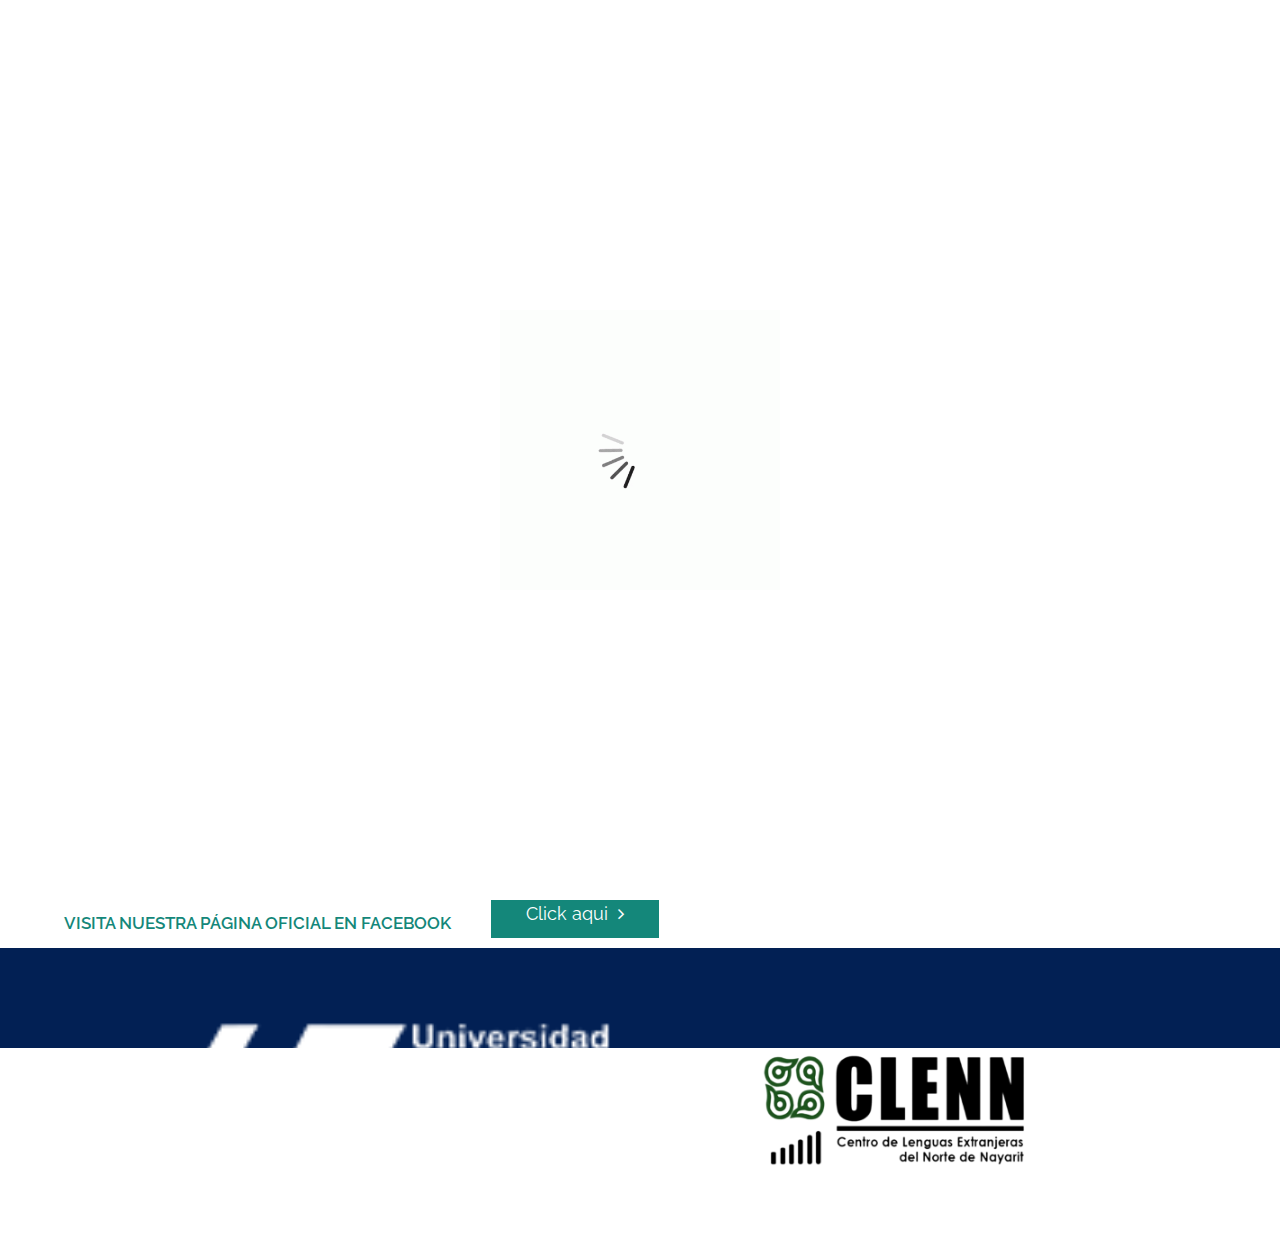
==== about.html @ 999fa507 "Subiendo proyecto" ====
<!DOCTYPE html>
<html lang="en">
   <head>
      <!-- basic -->
      <meta charset="utf-8">
      <meta http-equiv="X-UA-Compatible" content="IE=edge">
      <!-- mobile metas -->
      <meta name="viewport" content="width=device-width, initial-scale=1">
      <meta name="viewport" content="initial-scale=1, maximum-scale=1">
      <!-- site metas -->
      <title>clenn</title>
      <meta name="keywords" content="">
      <meta name="description" content="">
      <meta name="author" content="">
      <!-- bootstrap css -->
      <link rel="stylesheet" href="css/bootstrap.min.css">
      <!-- style css -->
      <link rel="stylesheet" href="css/style.css">
      <!-- Responsive-->
      <link rel="stylesheet" href="css/responsive.css">
      <link rel="stylesheet" href="css/owl.carousel.min.css">
      <!-- fevicon -->
      <link rel="icon" href="images/fevicon.png" type="image/gif" />
      <!-- Scrollbar Custom CSS -->
      <link rel="stylesheet" href="css/jquery.mCustomScrollbar.min.css">
      <!-- Tweaks for older IEs-->
      <link rel="stylesheet" href="https://netdna.bootstrapcdn.com/font-awesome/4.0.3/css/font-awesome.css">
      <link rel="stylesheet" href="https://cdnjs.cloudflare.com/ajax/libs/fancybox/2.1.5/jquery.fancybox.min.css" media="screen">
      <!--[if lt IE 9]>
      <script src="https://oss.maxcdn.com/html5shiv/3.7.3/html5shiv.min.js"></script>
      <script src="https://oss.maxcdn.com/respond/1.4.2/respond.min.js"></script><![endif]-->
   </head>
   <!-- body -->
   <body class="main-layout">
      <!-- loader  -->
      <div class="loader_bg">
         <div class="loader"><img src="images/loading.gif" alt="#" /></div>
      </div>
      <!-- end loader -->
     <!-- Header -->
<header>
   <!-- header inner -->
   <div class="header">
      <div class="header_to d_none">
         <div class="container">
            <div class="row">
               <div class="col-md-6 col-sm-6">
               </div>
               <div class="col-md-6 col-sm-6">
                  <ul class="social_icon1">
                     <li> Contáctanos</li>
                     <li><a href="https://www.facebook.com/Specontinua?mibextid=LQQJ4d"><i class="fa fa-facebook" aria-hidden="true"></i></a></li>
                     <li><a href="https://www.instagram.com/utdelacosta?igsh=MW9qNnBuMno4aWYwYw=="><i class="fa fa-instagram" aria-hidden="true"></i></a></li>
                     <li><a href="https://wa.me/523231355219?text=Hola,%20me%20dan%20más%20información%20por%20favor"><i class="fa fa-whatsapp" aria-hidden="true"></i></a></li>
                  </ul>
               </div>
            </div>
         </div>
      </div>
      <div class="col-md-6 col-sm-6">
         <ul class="social_icon1">
            <li> Siguenos </li>
            <li> <a href="#"><i class="fa fa-facebook" aria-hidden="true"></i></a></li>
            <li> <a href="#"><i class="fa fa-twitter"></i></a></li>
            <li> <a href="#"><i class="fa fa-linkedin" aria-hidden="true"></i></a></li>
            <li> <a href="#"><i class="fa fa-instagram" aria-hidden="true"></i></a></li>
         </ul>
      </div>
   </div>
   <div class="header_midil">
      <div class="container">
         <div class="row d_flex">
            <div class="col-md-4 col-sm-4 d_none">
               <ul class="conta_icon">
                  <li><a href="#"><i class="fa fa-phone" aria-hidden="true"></i> Llámanos : +52 3231355219</a></li>
               </ul>
            </div>
            <div class="col-md-4 col-sm-4">
               <a class="logo" href="#"><img src="images/logo_principal.jpg" alt="#" /></a>
            </div>
            <div class="col-md-4 col-sm-4 d_none">
               <ul class="conta_icon">
                  <li><a href="#"><i class="fa fa-envelope" aria-hidden="true"></i> clenn@utdelacosta.edu.mx</a></li>
               </ul>
            </div>
         </div>
      </div>
   </div>
   <div class="header_bo">
      <div class="container">
         <div class="row">
            <div class="col-md-9 col-sm-7">
               <nav class="navigation navbar navbar-expand-md navbar-dark">
                  <button class="navbar-toggler" type="button" data-toggle="collapse" data-target="#navbarsExample04" aria-controls="navbarsExample04" aria-expanded="false" aria-label="Toggle navigation">
                     <span class="navbar-toggler-icon"></span>
                  </button>
                  <div class="collapse navbar-collapse" id="navbarsExample04">
                     <ul class="navbar-nav mr-auto">
                        <li class="nav-item">
                           <a class="nav-link" href="index.html">inicio</a>
                        </li>
                        <li class="nav-item active">
                           <a class="nav-link" href="about.html">misión</a>
                        </li>
                        <li class="nav-item">
                           <a class="nav-link" href="service.html">fortalezas</a>
                        </li>
                        <li class="nav-item">
                           <a class="nav-link" href="team.html">clenn</a>
                        </li>
                        <li class="nav-item">
                           <a class="nav-link" href="client.html">galería</a>
                        </li>
                        <li class="nav-item">
                           <a class="nav-link" href="contact.html">informes</a>
                        </li>
                     </ul>
                  </div>
               </nav>
            </div>
            <div class="col-md-3 col-sm-5 d_none">
               <ul class="sign">
             
                  <li><a class="sign_btn" href="https://wa.me/523231355219?text=Hola,%20me%20dan%20más%20información%20por%20favor">INFORMES</a></li>
               </ul>
            </div>
         </div>
      </div>
   </div>
</header>
<!-- end header inner -->
<!-- end header -->

<!-- mision section -->
<div id="about" class="about">
   <div class="container-fluid">
      <div class="row">
         <div class="col-md-12 col-lg-7">
            <div class="about_box">
               <div class="titlepage">
               <h2><strong class="yellow">Misión</strong><br>Proporcionar las bases, conocimientos y habilidades del idioma Inglés</h2>
               </div>
               <p>Compresión Auditiva, Expresión Oral, Lectura de Comprensión y Expresión Escrita
                  sin dejar de lado el enfoque gramatical, con el propósito de que el
                  alumno adquiera la lengua inglesa como segundo idioma.</p>
               <p>Dentro del CLENN, la enseñanza del idioma inglés es llevada a cabo a través
                  de un enfoque comunicativo buscando impulsar las 4 habilidades lingüísticas, así como el uso de
                  materiales didácticos auténticos para desarrollar en el alumno conocimientos, habilidades,
                  actitudes y valores acordes a los ideales de la Universidad.</p>
               <span class="try">Visita nuestra página oficial en Facebook</span>
               <a class="read_morea" href="https://www.facebook.com/Specontinua?mibextid=LQQJ4d">Click aqui <i class="fa fa-angle-right" aria-hidden="true"></i></a>
            </div>
         </div>
         <div class="col-md-12 col-lg-5">
            <div class="about_img">
               <br><br><br>
               <figure><img src="images/clenn_01.png" alt="#" /></figure>
            </div>
         </div>
      </div>
   </div>
</div>
<!-- end mision section --> 

 <!--  footer -->
   <footer>
      <div class="footer">
         <div class="container">
            <div class="row">
               <div class="col-md-12">
                  <a class="logo2" href="#"><img src="images/logo-ut.png" alt="#" /></a>
                  <a class="logo2" href="#"><img src="images/clenn-logo.png" alt="#" width="150" height="auto" /></a>
               </div>
               
            </div>
         </div>
   </footer>
   <!-- end footer -->
      <!-- Javascript files-->
      <script src="js/jquery.min.js"></script>
      <script src="js/popper.min.js"></script>
      <script src="js/bootstrap.bundle.min.js"></script>
      <script src="js/jquery-3.0.0.min.js"></script>
      <script src="js/owl.carousel.min.js"></script>
      <!-- sidebar -->
      <script src="js/jquery.mCustomScrollbar.concat.min.js"></script>
      <script src="js/custom.js"></script>
   </body>
</html>
---- css/style.css ----
/*--------------------------------------------------------------------- File Name: style.css ---------------------------------------------------------------------*/


/*--------------------------------------------------------------------- import Fonts ---------------------------------------------------------------------*/

@import url('https://fonts.googleapis.com/css?family=Rajdhani:300,400,500,600,700');
@import url('https://fonts.googleapis.com/css?family=Poppins:100,100i,200,200i,300,300i,400,400i,500,500i,600,600i,700,700i,800,800i,900,900i');
@import url('https://fonts.googleapis.com/css?family=Raleway:100,400,600,700,900&display=swap');

/*****---------------------------------------- 1) font-family: 'Rajdhani', sans-serif;
 2) font-family: 'Poppins', sans-serif;
 ----------------------------------------*****/


/*--------------------------------------------------------------------- import Files ---------------------------------------------------------------------*/

@import url(animate.min.css);
@import url(normalize.css);
@import url(icomoon.css);
@import url(font-awesome.min.css);
@import url(meanmenu.css);
@import url(owl.carousel.min.css);
@import url(swiper.min.css);
@import url(slick.css);
@import url(jquery.fancybox.min.css);
@import url(jquery-ui.css);
@import url(nice-select.css);

/*--------------------------------------------------------------------- skeleto ---------------------------------------------------------------------*/

* {
     box-sizing: border-box !important;
}

html {
     scroll-behavior: smooth;
}

body {
     background: #fff;
     color: #090909;
     font-size: 14px;
     font-family: 'Raleway', sans-serif;
     line-height: 1.80857;
     font-weight: normal;
}

.container {
     max-width: 1172px;
}

a {
     color: #1f1f1f;
     text-decoration: none !important;
     outline: none !important;
     -webkit-transition: all .3s ease-in-out;
     -moz-transition: all .3s ease-in-out;
     -ms-transition: all .3s ease-in-out;
     -o-transition: all .3s ease-in-out;
     transition: all .3s ease-in-out;
}

h1,
h2,
h3,
h4,
h5,
h6 {
     letter-spacing: 0;
     font-weight: normal;
     position: relative;
     padding: 0 0 10px 0;
     font-weight: normal;
     line-height: normal;
     color: #090909;
     margin: 0
}

h1 {
     font-size: 24px;
     font-family: 'Raleway', sans-serif;
}

h2 {
     font-size: 22px;
}

h3 {
     font-size: 18px;
}

h4 {
     font-size: 16px
}

h5 {
     font-size: 14px
}

h6 {
     font-size: 13px
}

*,
*::after,
*::before {
     -webkit-box-sizing: border-box;
     -moz-box-sizing: border-box;
     box-sizing: border-box;
}

h1 a,
h2 a,
h3 a,
h4 a,
h5 a,
h6 a {
     color: #fff;
     text-decoration: none!important;
     opacity: 1
}

/* espacio en la imagen principal banner */
.banner_main .text-bg {
     padding-top: 300px; /* Añade el espacio superior */
     padding-bottom: 300px; /* Añade el espacio inferior si es necesario */
     /* Ajustar estos valores según sea necesario */
 }


button:focus {
     outline: none;
}

ul,
li,
ol {
     margin: 0px;
     padding: 0px;
     list-style: none;
}

p {
     margin: 0px;
     font-weight: 500;
     font-size: 15px;
     line-height: 24px;
}

a {
     color: #222222;
     text-decoration: none;
     outline: none !important;
}

a,
.btn {
     text-decoration: none !important;
     outline: none !important;
     -webkit-transition: all .3s ease-in-out;
     -moz-transition: all .3s ease-in-out;
     -ms-transition: all .3s ease-in-out;
     -o-transition: all .3s ease-in-out;
     transition: all .3s ease-in-out;
}

img {
     max-width: 100%;
     height: auto;
}

 :focus {
     outline: 0;
}

.btn-custom {
     margin-top: 20px;
     background-color: transparent !important;
     border: 2px solid #ddd;
     padding: 12px 40px;
     font-size: 16px;
}

.lead {
     font-size: 18px;
     line-height: 30px;
     color: #767676;
     margin: 0;
     padding: 0;
}

.form-control:focus {
     border-color: #ffffff !important;
     box-shadow: 0 0 0 .2rem rgba(255, 255, 255, .25);
}

.navbar-form input {
     border: none !important;
}

.badge {
     font-weight: 500;
}

blockquote {
     margin: 20px 0 20px;
     padding: 30px;
}

button {
     border: 0;
     margin: 0;
     padding: 0;
     cursor: pointer;
}

.full {
     float: left;
     width: 100%;
}

.full {
     width: 100%;
     float: left;
     margin: 0;
     padding: 0;
}


/**-- heading section --**/


/*---------------------------- preloader area ----------------------------*/

.loader_bg {
     position: fixed;
     z-index: 9999999;
     background: #fff;
     width: 100%;
     height: 100%;
}

.loader {
     height: 100%;
     width: 100%;
     position: absolute;
     left: 0;
     top: 0;
     display: flex;
     justify-content: center;
     align-items: center;
}

.loader img {
     width: 280px;
}

ul.btn {
     float: right;
}

ul.btn li {
     display: inline-block;
     padding: 0 25px;
}

ul.btn li a {
     color: #fff;
     font-size: 16px;
}

ul.btn li:last-child {
     padding-right: 0;
}


/*-- header area --*/


/*--------------------------------------------------------------------- top banner area ---------------------------------------------------------------------*/


/*--------------------------------------------------------------------- layout new css ---------------------------------------------------------------------*/

.header {
     width: 100%;
}

.header_to {
     background-color: #032154;
     padding: 0px 0;
}

ul.lan li i {
     padding-right: 5px;
}

ul.lan li {
     float: left;
     color: #fff;
     font-weight: 500;
     font-size: 17px;
}

.select-box {
     cursor: pointer;
     position: relative;
     max-width: 100px;
     display: flex;
     width: 100%;
     flex-wrap: wrap;
}

.select,
.label {
     color: #fff;
     display: block;
     font-size: 16px;
}

.select {
     width: 100%;
     position: absolute;
     top: 0;
     padding: 5px 0;
     opacity: 0;
     -ms-filter: "progid:DXImageTransform.Microsoft.Alpha(Opacity=0)";
     background: none transparent;
     border: 0 none;
}

.select-box1 {
     border-radius: 30px;
}

.label {
     position: relative;
     padding: 0px 23px 0px 9px;
     cursor: pointer;
     margin-bottom: 0;
}

.open .label::after {
     content: "▲";
}

.label::after {
     content: "▼";
     font-size: 15px;
     position: absolute;
     right: -3px;
     top: 5px;
     background: rgba(20,135,122,255);
     width: 20px;
     height: 21px;
     line-height: 15px;
     text-align: center;
     padding-top: 3px;
}

ul.social_icon1 {
     display: flex;
     justify-content: flex-end;
     flex-wrap: wrap;
}

ul.social_icon1 li {
     height: 30px;
     color: #fff;
     display: flex;
     flex-wrap: wrap;
     align-items: center;
     padding-right: 15px;
}

ul.social_icon1 li a {
     color: #fff;
     float: left;
     text-align: center;
     line-height: 31px;
     border-radius: 100%;
     font-size: 20px;
}

ul.social_icon1 li:last-child {
     padding-right: 0px;
}

/*ajustar el tamaño del banner principal */
.header_midil {
     background-color: #fff;
     width: 100%;
     padding: 20px 0;
}

.logo {
     text-align: center;
     display: block;
}

.d_none1 {
     text-align: right;
}

ul.conta_icon li {
     display: inline-block;
}
/* Este es para cambiar el color de los iconos en el banner */
ul.conta_icon li a i {
     padding-right: 5px;
     color: rgba(20,135,122,255);
}

ul.conta_icon li a {
     color: #271e0a;
     font-size: 17px;
     font-weight: 600;
}

ul.conta_icon li a:hover {
     color: rgba(20,135,122,255);
     text-decoration: underline !important;
}

.search {
     padding: 24px 0;
     text-align: right;
}

.form_sea {
     border: #fff solid 1px;
     padding: 0px 15px;
     color: #000;
     height: 40px;
     position: relative;
     width: 100%;
     font-size: 17px;
}

.seach_icon {
     position: absolute;
     margin-left: -30px;
     z-index: 999;
     background: transparent;
     padding: 4px 0px 0px 0px;
     color: #b7b7b7;
     font-size: 17px;
}

.header_bo {
     background-color: #032154;
     width: 100%;
     height: 70px;
}


/*-- navigation--*/

.navigation.navbar {
     float: left;
     padding: 0;
}

.navigation.navbar-dark .navbar-nav .nav-link {
     padding: 25px 22px;
     font-weight: 600;
     margin: 0 8px;
     color: #ffffff;
     font-size: 17px;
     line-height: 20px;
     text-transform: uppercase;
}

.navigation.navbar-dark .navbar-nav .nav-link:focus,
.navigation.navbar-dark .navbar-nav .nav-link:hover {
     color: #ffffff;
     background-color: rgba(20,135,122,255);
}

.navigation.navbar-dark .navbar-nav .active>.nav-link,
.navigation.navbar-dark .navbar-nav .nav-link.active,
.navigation.navbar-dark .navbar-nav .nav-link.show,
.navigation.navbar-dark .navbar-nav .show>.nav-link {
     color: #ffffff;
     background-color: rgba(20,135,122,255);
}

.navbar-expand-md .navbar-nav {
     padding-right: 10px;
}

ul.sign {
     padding: 13px 0;
}

ul.sign li a {
     color: #fff;
     font-size: 20px;
}

ul.sign li a i {
     float: left;
     padding-top: 12px;
}
/* Este es para el boton del banner al lado de la lupa */
.sign_btn {
     float: right;
     max-width: 161px;
     background: rgba(20,135,122,255);
     font-size: 17px !important;
     width: 100%;
     text-align: center;
     border-radius: 10px;
     padding: 6px 0;
     font-weight: 600;
     text-transform: uppercase;
}

.sign_btn:hover {
     background-color: #000;
}


/** banner section **/

.banner_main {
     padding: 60px 0 0px 0;
     background: url(../images/clenn_prlogo.png);
     background-size: cover; /* Ajusta la imagen al contenedor sin distorsionarla */
     background-position: center; /* Centra la imagen en el banner */
     background-repeat: no-repeat;
}

/** texto principal **/
.text-bg {
     text-align: center;
     padding-top: 100px;
}

.text-bg h1 {
     color: hsl(0, 0%, 0%);
     font-size: 60px;
     line-height: 70px;
     font-weight: bold;
}
/* Cambiar el color del segundo texto de la imagen del banner */
.text-bg span {
     line-height: 28px;
     padding-bottom: 20px;
     display: block;
     color: rgba(20,135,122,255);
     font-size: 30px;
     font-weight: 600;
}

.text-bg p {
     line-height: 28px;
     padding-bottom: 70px;
     display: block;
     color: #fff;
     font-size: 17px;
}

.text-bg a {
     font-size: 25px;
     color: #fff;
     font-weight: 600;
     text-align: left;
     display: inline-block;
     transition: ease-in all 0.5s;
     position: relative;
     line-height: 1px;
}

.text-bg a::before {
     position: absolute;
     content: "";
     top: 3px;
     border-right: rgba(20,135,122,255) solid 1px;
     border-width: 90px;
     height: 1px;
     right: -111px;
}

.text-bg a:hover {
     color: #fff;
     transition: ease-in all 0.5s;
}

.ban_img figure {
     margin: 0;
}


/** end banner section **/

.titlepage {
     text-align: left;
     padding-bottom: 60px;
}

.titlepage h2 {
     font-size: 36px;
     color: #154492;
     line-height: 45px;
     font-weight: bold;
     padding: 0;
     display: block;
     text-transform: uppercase;
}

.yellow {
     color: hsl(0, 0%, 0%);
     font-size: 17px;
     font-weight: bold;
     text-transform: uppercase;
     line-height: 28px;
}

.titlepage p {
     font-size: 20px;
     color: #090a0b;
     padding-top: 30px;
}

.d_flex {
     display: flex;
     align-items: center;
     flex-wrap: wrap;
}

.read_more {
     font-size: 25px;
     color: #fff !important;
     text-align: left;
     display: inline-block;
     border-radius: 10px;
     font-weight: 500;
     position: relative;
     padding: 0;
     line-height: 1px;
     max-width: 140px;
     width: 100%;
}

.read_more::before {
     position: absolute;
     content: "";
     top: 1px;
     border-right: #ddd solid 1px;
     border-width: 90px;
     height: 1px;
     right: -111px;
}


/** about section **/

.about {
     padding-top: 90px;
     background-color: #fff;
}

.about .titlepage {
     text-align: center;
     padding-bottom: 20px;
}

.about_img {
     padding-right: 20px;
}

.about_img figure {
     margin: 0;
}

.about_img figure img {
     width: 100%;
}

.about_box {
     text-align: left;
     max-width: 668px;
     width: 100%;
     float: right;
}

.about_box h3 {
     color: #0b0b0b;
     font-size: 25px;
     font-weight: bold;
     padding: 0;
     line-height: 30px;
     text-transform: uppercase;
}

.about_box span {
     font-size: 17px;
     font-weight: 600;
     color: rgba(20,135,122,255);
     line-height: 30px;
     padding-top: 25px;
     text-transform: uppercase;
     display: block;
}

.try {
     float: left;
}

.about_box p {
     font-size: 17px;
     padding-top: 25px;
     line-height: 30px;
     text-align: left;
     color: #0d0d0d;
     display: inline-block;
     padding-bottom: 30px;
}

.margin_bottom2 {
     margin-bottom: 30px;
}

.about .read_morea {
     margin-top: 7px;
     padding: 8px 0;
     margin-left: 40px;
     background-color: rgba(20,135,122,255);
     max-width: 168px;
     width: 100%;
     display: inline-block;
     text-align: center;
     font-size: 18px;
     color: #fff;
     font-weight: 400;
}

.about .read_morea i {
     padding-left: 5px;
}

.about .read_morea:hover {
     background-color: #000;
}


/** end about section **/


/** fortalezas section **/

.service {
     background-color: #fff;
     padding-top: 80px;
}
 
 .justify-content-center {
     display: flex;
     justify-content: center;
 }

 .text-center {
     text-align: center;
     padding-left: 20px;  /* Ajusta el valor según necesites */
     padding-right: 20px; /* Ajusta el valor según necesites */
 }

/* Este es para el tamaño de retirado entre las primeras 3 columnas y las otras 3 */
.service .service_box {
     margin-bottom: 30px;
}

.service .service_box img {
     display: block;
}

.service .service_box h3 {
     margin-top: 20px;
     color: #323639;
     font-size: 17px;
     font-weight: 700;
     line-height: 20px;
     text-transform: uppercase;
     border-bottom: #020001 solid 3px;
     display: inline-block;
     padding-bottom: 6px;
     transition: ease-in all 0.5s;
}

.service .service_box p {
     color: #323639;
     font-size: 17px;
     padding-top: 15px !important;
     padding: 0;
     line-height: 25px;
}

#ho_color:hover.service_box h3 {
     transition: ease-in all 0.5s;
     color: rgba(20,135,122,255);
     border-bottom: hwb(209 31% 57%) solid 3px;
}


/** end fortalezas section **/


/** portfolio section **/

.portfolio {
     padding-top: 90px;
}

.portfolio .titlepage {
     text-align: left;
     padding-bottom: 40px;
}

.portfolio .titlepage h2 {
     color: #040300;
}

.portfolio .titlepage span {
     color: #040300;
     font-size: 17px;
     line-height: 28px;
     font-weight: 600;
}

.portfolio .titlepage p {
     color: #434343;
     font-size: 17px;
     line-height: 28px;
     padding-top: 15px;
}

.portfolio .portfolio_Carousel .carousel-caption {
     position: inherit;
     padding: 0;
}

.portfolio_box {
     text-align: center;
     position: relative;
}

.portfolio_img {
     margin-bottom: 30px;
}

.middle:hover {
     opacity: 1;
     z-index: 9999;
}

/* Este es para el contorno al seleccionar una imagen en carrusel */
.middle {
     z-index: 9999;
     transition: .5s ease;
     opacity: 0;
     position: absolute;
     top: 45%;
     left: 50%;
     transform: translate(-50%, -50%);
     -ms-transform: translate(-50%, -50%);
     text-align: center;
     background-color: hwb(0 44% 56% / 0.761);
     width: 90%;
     height: 92%;
}

.text2 {
     background-color: transparent;
     color: white;
     font-size: 17px;
     padding: 7px 0px;
      width: 144px;
     margin-top: 50% !important;
     display: block;
     margin: 0 auto;
     border: #fff solid 2px;
}

.portfolio_Carousel .carousel-indicators {
     display: none;
}

#myCarousel a.carousel-control-prev {
     position: absolute;
     left: 20px;
}

#myCarousel a.carousel-control-next {
     right: 20px;
     position: absolute;
}

#myCarousel .carousel-control-next,
#myCarousel .carousel-control-prev {
     width: 60px;
     height: 60px;
     background: #29426c;
     opacity: 1;
     display: flex;
     align-items: center;
     justify-content: center;
     color: #fff;
     top: 42%;
     border-radius: 30px;
}

#myCarousel .carousel-control-prev:hover,
#myCarousel .carousel-control-next:hover,
#myCarousel .carousel-control-prev:focus,
#myCarousel .carousel-control-next:focus {
     background: rgba(20,135,122,255);
     color: #fff;
}

.portfolio .read_more {
     color: rgba(20,135,122,255) !important;
     margin: 0 auto;
     max-width: 140px;
     width: 100%;
     display: block;
     display: table;
     margin-top: 40px;
}

.portfolio .read_more::before {
     border-right: rgba(20,135,122,255) solid 1px;
     border-right-width: 1px;
     border-width: 90px;
}


/** end portfolio section **/


/** business section **/

.business {
     background: #fff;
     padding-top: 80px;
}

.business .titlepage h2 {
     color: #010000;
}

.business .titlepage p {
     color: #6f6f6e;
     padding-top: 10px;
}

.business .business_box {
     margin-bottom: 20px;
}

.business .business_box i {
     float: left;
     padding: 0;
     margin-right: 10px;
}

.business .business_box h3 {
     font-weight: bold;
     font-size: 40px;
     color: #29426c;
     padding-bottom: 3px;
     line-height: 42px;
}

.business .business_box p {
     color: #f2db18;
     font-size: 19px;
     font-weight: bold;
}

.business .read_more {
     color: #f2db18 !important;
     margin-top: 60px;
}

.business .read_more::before {
     border-right: #f2db18 solid 1px;
     border-width: 90px;
}


/** end business section **/


/** strew view section **/

.team {
     background: hwb(180 100% 0%);
     padding-top: 80px;
     padding-bottom: 80px;
}

.team .titlepage h2 {
     color: #010000;
}

.team .team_Carousel .carousel-caption {
     position: inherit;
     padding: 0;
}

.team_box {
     text-align: center;
}

.team_img img {
     margin-bottom: 30px;
     border-radius: 220px;
     border: #ddd solid 15px;
}

ul.social_icont {
     margin-top: 41%;
     display: flex;
     align-content: center;
     align-items: center;
     justify-content: center;
}

ul.social_icont li {
     padding: 4px;
     display: flex;
     align-items: center;
     justify-content: center;
}

ul.social_icont li a {
     color: #060400;
     width: 40px;
     height: 40px;
     background: #fff;
     float: left;
     text-align: center;
     line-height: 40px;
     border-radius: 100%;
     font-size: 22px;
}
/* cambiar el color de los bordes del carrusel */
#ho_bg:hover.team_img img {
     border: rgba(20,135,122,255) solid 15px;
     background-color: #ddd;
}

.ho_socal:hover {
     opacity: 1;
}

.ho_socal {
     position: absolute;
     z-index: 9999;
     top: 13px;
     right: 0;
     bottom: 0;
     left: 0;
     transition: .5s ease;
     background-color: #082a63de;
     border-radius: 381px;
     width: 242px;
     margin: 0 auto;
     height: 247px;
     opacity: 0;
}

.team_Carousel .carousel-indicators {
     bottom: -30px;
     align-items: center;
}

.team_Carousel .carousel-indicators .active {
     background-color: #fff;
     padding: 5px;
     width: 20px;
     height: 20px;
     border: #183971 solid 4px;
}

.team_Carousel .carousel-indicators li {
     background-color: rgba(20,135,122,255);
     width: 15px;
     height: 15px;
     border-radius: 20px;
}

#team .carousel-control-next,
#team .carousel-control-prev {
     display: none;
}


/** end strew view section **/

/** contacto  section **/

.contact {
     padding-top: 80px;
     background: #fff;
}

.contact .titlepage {
     text-align: center;
}

.contact .titlepage h2 {
     color: #0e0e0e;
}

.contact_form .contact_control {
     margin-bottom: 20px;
     width: 100%;
     height: 55px;
     background: transparent;
     color: #363636;
     font-size: 18px;
     font-weight: normal;
     border-bottom: #003471 solid 1px !important;
     border: inherit;
}

.contact_form .textarea {
     margin-bottom: 20px;
     width: 100%;
     background: transparent;
     color: #363636;
     font-size: 18px;
     font-weight: normal;
     padding-top: 10px;
     height: 150px;
     border-bottom: #003471 solid 1px !important;
     border: inherit;
}

.contact_form .send_btn {
     font-size: 20px;
     transition: ease-in all 0.5s;
     background-color: rgba(20,135,122,255);
     text-transform: uppercase;
     color: #fffefe;
     padding: 15px 0px;
     border-radius: 40px;
     max-width: 217px;
     width: 100%;
     display: block;
     margin-top: 30px !important;
     font-weight: 600;
     margin: 0 auto;
}

.contact_form .send_btn:hover {
     background-color: #092352;
     transition: ease-in all 0.5s;
     color: #fff;
}

#post_form *::placeholder {
     color: #363636;
     opacity: 1;
}


/** end contacto  section **/

/** Footer **/
.footer {
     padding: 10px 0; /* Reduce el espacio vertical */
     background-size: contain; /* Evita que la imagen se estire */
     background-repeat: no-repeat;
     background-position: center;
     text-align: center;
     margin-top: 10px;
     color: #fff;
     background-color: #022054;
     border-top: 5px solid hsl(174, 76, 30);
     height: 100px; /* Reduce la altura del footer */
     font-family: Arial, sans-serif;
 }
 
 .logo2 img {
     width: 500px;
     height: 300px;
     object-fit: contain; /* Evita que la imagen se deforme */
     margin: 0 auto;
 }
 
 /** Textos principales del footer **/
 .footer h3 {
     color: #fff;
     font-weight: 600;
     font-size: 20px;
     line-height: 30px;
     text-align: center;
     margin: 20px 0 19px;
 }
 
 ul.location_icon {
     padding-top: 12px;
     list-style: none;
     padding-left: 0;
     margin: 0;
 }
 
 ul.location_icon li {
     font-size: 18px;
     line-height: 30px;
     color: #fff;
     text-align: center;
     padding: 0; /* Unificado para eliminar padding adicional */
 }
 
 ul.location_icon li a i {
     display: block;
     margin: 0 auto;
 }
 
 ul.location_icon li a {
     font-size: 25px;
     color: #fff;
     line-height: 35px;
     text-decoration: none;
 }
 
 ul.location_icon li a:hover {
     color: hsl(207, 86%, 51%);
 }
 
 ul.social_icon {
     text-align: center;
     list-style: none;
     padding-left: 0;
     margin: 0 auto;
 }
 
 ul.social_icon li {
     display: inline-block;
     height: 60px;
     padding-right: 13px;
 }
 
 ul.social_icon li:last-child {
     padding-right: 0;
 }
 
 ul.social_icon li a {
     color: #0b2554;
     width: 40px;
     height: 40px;
     background: #fff;
     text-align: center;
     line-height: 40px;
     border-radius: 50%; /* Cambiado de 100% a 50% para bordes circulares */
     font-size: 22px;
     display: inline-block;
 }
 
 ul.social_icon li a:hover {
     background: hsl(207, 86%, 51%);
     color: #fff;
 }
 
 ul.link_icon {
     list-style: none;
     padding-left: 0;
     margin: 0 auto;
     text-align: center;
 }
 
 ul.link_icon li {
     display: inline-block;
     margin-bottom: 12px;
     flex-wrap: wrap;
 }
 
 ul.link_icon li a {
     color: #fff;
     text-align: left;
     line-height: 20px;
     font-size: 17px;
     text-decoration: none;
 }
 
 ul.link_icon li a:hover {
     color: #acaba9;
 }
 
 .main_form .news {
     padding: 0 15px;
     margin-bottom: 20px;
     width: 100%;
     height: 40px;
     background: #fbf5f5;
     color: #a09f9b;
     font-size: 16px;
     font-weight: normal;
     border: 1px solid #fbf5f5; /* Orden cambiado */
     border-radius: 10px;
 }
 
 .main_form .send_btn {
     font-size: 17px;
     transition: all 0.5s ease-in;
     text-transform: uppercase;
     color: #fff;
     padding: 9px 0;
     max-width: 160px;
     width: 100%;
     display: block;
     border-radius: 10px;
     font-weight: 600;
     margin: 0 auto;
 }
 
 .main_form .send_btn:hover {
     background-color: #000;
     color: #fff;
 }
 
 #request *::placeholder {
     color: #a09f9b;
     opacity: 1;
 }
 
 .copyright {
     background-color: #fff;
     margin-top: 70px;
     padding: 20px 0;
     text-align: center;
 }
 
 .copyright p {
     color: #082557;
     font-size: 18px;
     line-height: 22px;
 }
 
 .copyright a {
     color: #082557;
     text-decoration: none;
 }
 
 .copyright a:hover {
     color: #fff;
 }
 
 /** End Footer **/

 /** seccion UTC en banner **/
 .logo-img {
     width: 1200px; /* Ajusta el tamaño según sea necesario */
     height: auto; /* Mantiene la proporción original */
     padding-top: 20px;
 }
---- css/responsive.css ----
/*--------------------------------------------------------------------- File Name: responsive.css ---------------------------------------------------------------------*/

@media (min-width: 1200px) and (max-width: 1342px) {
    
}

@media (min-width: 992px) and (max-width: 1199px) {
    .navigation.navbar-dark .navbar-nav .nav-link {
      margin: 0 0px;
    }
   

    .testimonial_Carousel .test_box span {

    font-size: 21px;}
    ul.location_icon li {padding-right: 12px; font-size: 15px;}
    ul.link_icon li a {font-size: 16px;}
}

@media (min-width: 768px) and (max-width: 991px) {
    .navigation.navbar-dark .navbar-nav .nav-link {
      padding: 25px 10px;

margin: 0 0px;
    }
    .sign_btn {max-width: 128px;
font-size: 14px !important;}
    .text-bg h1 {
font-size: 39px;
line-height: 49px;
    }
    .about_box {max-width: inherit; margin-bottom: 30px;}
    .titlepage h2 {
      font-size: 27px;
    }
   
    .ho_socal {width: 190px;
height: 187px;}
    .testimonial_Carousel .test_box span {font-size: 15px;
margin-left: 7px;}
    ul.location_icon li {font-size: 14px;
padding-right: 10px;}
}

@media (min-width: 576px) and (max-width: 767px) {



    .text-bg {padding-top: 30px; margin-bottom: 30px;}
    .text-bg h1 {font-size: 52px;

line-height: 66px;}
    
   .about_box {margin-bottom: 30px;}
   .ho_socal {width: 217px;
height: 214px;}

.d_none1 {display: none;}
.titlepage h2 {font-size: 28px;}
ul.conta_icon li a {font-size: 12px;}
    .navigation.navbar {
        float: left;
        display: inherit !important;
        padding: 0;
        width: 100%;
        padding-top: 12px;
    }
    .navigation .navbar-collapse {
        background: #000;
        padding: 20px;
       margin-top: 58px;
        position: absolute;
        width: 100%;
        margin-right: 20px;
        z-index: 999;
    }
    .navigation.navbar-dark .navbar-nav .nav-link {
       padding: 10px 10px
        color: #fff;
    }
    .navigation.navbar-dark .navbar-toggler {
        border: inherit;
        float: left;
        padding: 0;
        margin-top: 15px;
    }
    .navigation.navbar-dark .navbar-toggler-icon {
        background: url(../images/menu_icon.png);
        background-repeat: no-repeat;
    }
    .margin_bottom1 {
        margin-bottom: 30px !important;
    }
}

@media (max-width: 575px) {
   
    .logo {
        text-align: center !important;
        padding-bottom: 6px;
       text-align: center;
    }
    .d_none {display: none;}
    .text-bg {margin-bottom: 30px; padding-top: 0;}
    .text-bg h1 {
font-size: 28px;
line-height: 38px;
    }
    .titlepage h2 {
        font-size: 27px;
    }
    .about_box {margin-bottom: 30px;}
    .service .read_more {margin: inherit;}
    .d_none1 {display: none;}
   .ho_socal {width: 228px;


height: 231px;}
    .testimonial_Carousel .carousel-indicators {bottom: -4px;}
    .navigation.navbar {
        float: right;
        display: inherit !important;
        padding: 0;
        width: 100%;
        margin-top: 20px;
    }
    .navigation .navbar-collapse {
        background: #000;
        padding: 20px;
       margin-top: 50px;
        position: absolute;
        width: 100%;
        margin-right: 20px;
        z-index: 999;
    }
    .navigation.navbar-dark .navbar-nav .nav-link {
        padding: 10px 10px;
        color: #fff;
    }
    .navigation.navbar-dark .navbar-toggler {
        float: right;
        margin-right: 2px;
        border: inherit;
    }
    .testimonial_box {
        padding: 0px 19px 40px 20px;
    }
    .navigation.navbar-dark .navbar-toggler-icon {
        background: url(../images/menu_icon.png);
        background-repeat: no-repeat;
    }
}
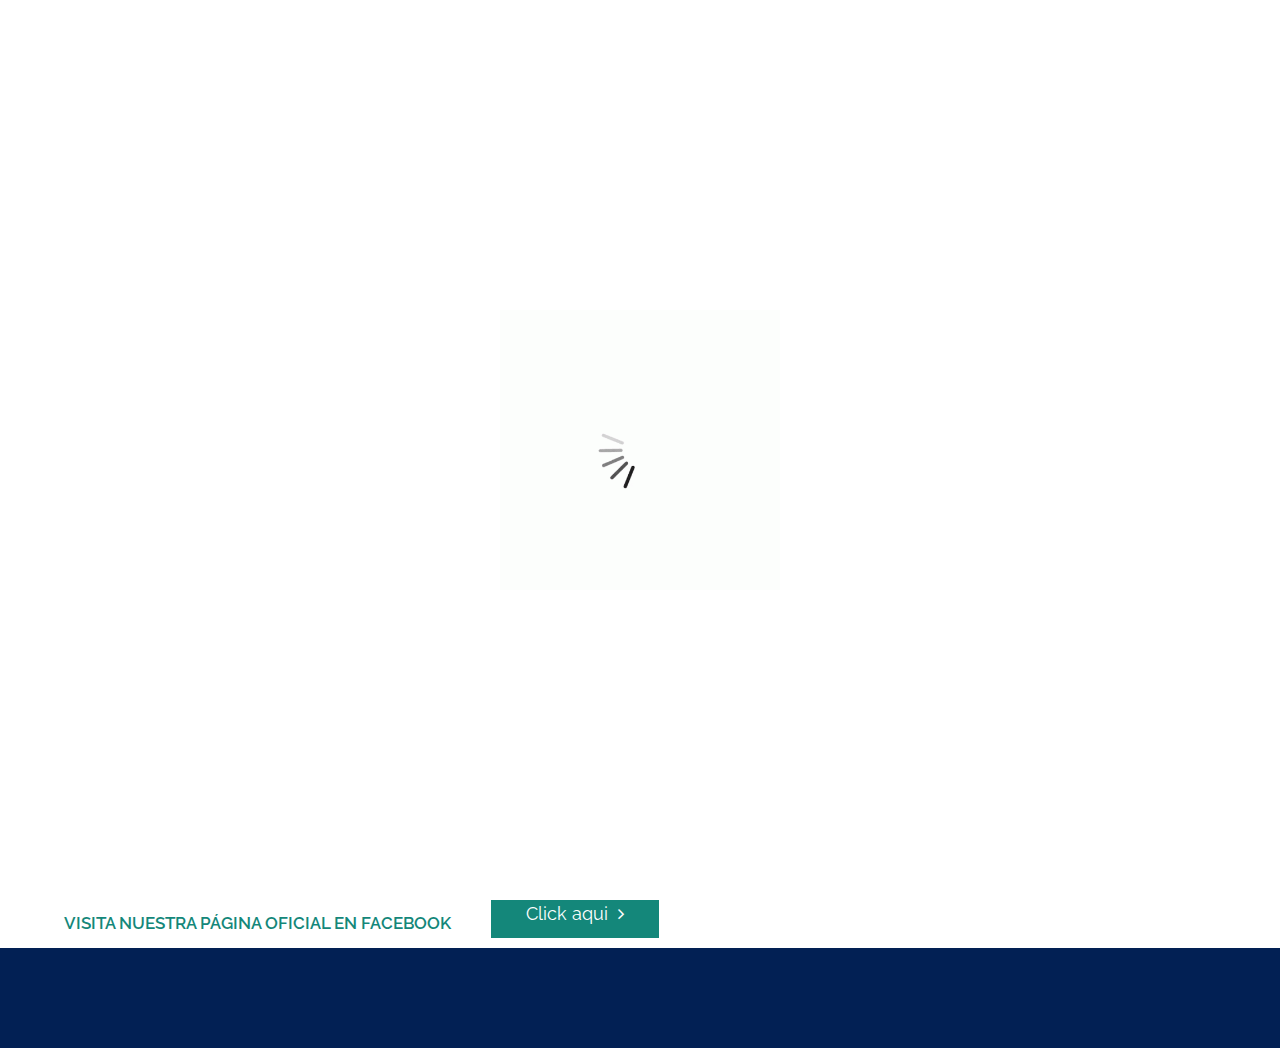
==== commit 18cb98f8: "Update about.html" ====
--- a/about.html
+++ b/about.html
@@ -168,8 +168,6 @@
          <div class="container">
             <div class="row">
                <div class="col-md-12">
-                  <a class="logo2" href="#"><img src="images/logo-ut.png" alt="#" /></a>
-                  <a class="logo2" href="#"><img src="images/clenn-logo.png" alt="#" width="150" height="auto" /></a>
                </div>
                
             </div>
